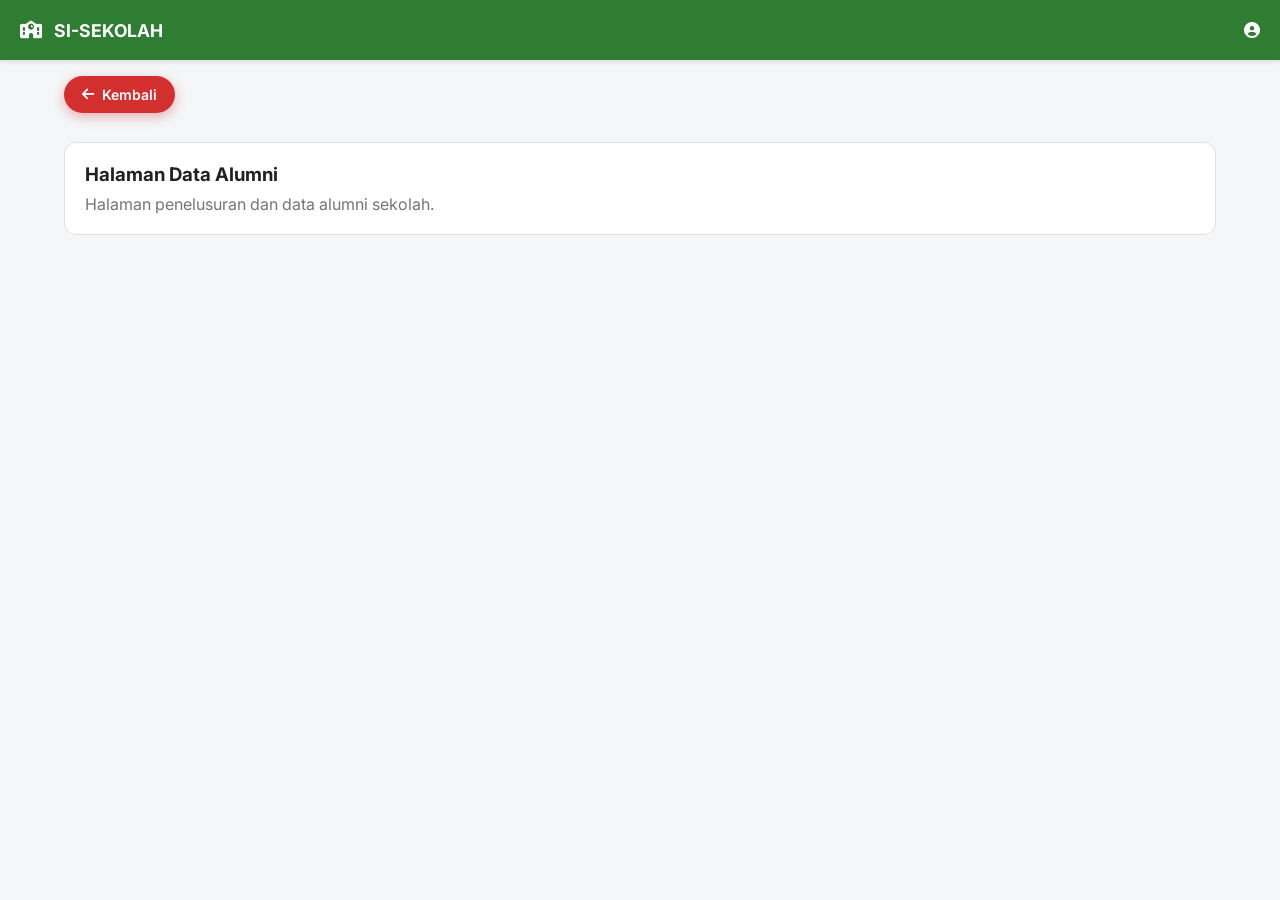
==== alumni.html @ 7b95df4c "Create alumni.html v1" ====
<!DOCTYPE html>
<html lang="id">
<head>
  <meta charset="UTF-8">
  <meta name="viewport" content="width=device-width, initial-scale=1.0">
  <title>Data Alumni - SI-SEKOLAH</title>
  <link href="https://fonts.googleapis.com/css2?family=Inter:wght@400;500;600;700&display=swap" rel="stylesheet">
  <link href="https://cdnjs.cloudflare.com/ajax/libs/font-awesome/6.4.0/css/all.min.css" rel="stylesheet">
  <link rel="stylesheet" href="css/style.css">
</head>
<body>
  <header class="header">
    <div class="header-brand"><i class="fa-solid fa-school"></i> <span>SI-SEKOLAH</span></div>
    <div><i class="fa-solid fa-circle-user"></i></div>
  </header>
  <main class="main-content">
    <a href="index.html" class="btn-back-floating"><i class="fa-solid fa-arrow-left"></i> Kembali</a>
    <div class="content-section">
      <h3>Halaman Data Alumni</h3>
      <p style="color: var(--text-muted); margin-top: 8px;">Halaman penelusuran dan data alumni sekolah.</p>
    </div>
  </main>
  <script src="js/script.js"></script>
</body>
</html>
---- css/style.css ----
/* ==========================================================================
   1. VARIABEL PALET WARNA & RESET CSS
   ========================================================================== */
:root {
  --primary-green: #2E7D32;
  --green-light: #E8F5E9;
  --green-hover: #1B5E20;
  --bg-gray: #F4F6F8;
  --border-gray: #E0E0E0;
  --text-dark: #212121;
  --text-muted: #757575;
  --accent-red: #D32F2F;
  --red-hover: #B71C1C;
  --red-light: #FFEBEE;
  --accent-yellow: #FBC02D;
  --yellow-light: #FFFDE7;
  --white: #FFFFFF;
  
  --header-height: 60px;
  --transition-speed: 0.3s;
}

* {
  box-sizing: border-box;
  margin: 0;
  padding: 0;
  font-family: 'Inter', sans-serif;
}

body {
  background-color: var(--bg-gray);
  color: var(--text-dark);
  display: flex;
  flex-direction: column;
  min-height: 100vh;
  overflow-x: hidden;
}

/* ==========================================================================
   2. HEADER & KONTEN UTAMA
   ========================================================================== */
.header {
  position: fixed;
  top: 0;
  left: 0;
  right: 0;
  height: var(--header-height);
  background-color: var(--primary-green);
  color: var(--white);
  display: flex;
  align-items: center;
  justify-content: space-between;
  padding: 0 20px;
  z-index: 1000;
  box-shadow: 0 2px 4px rgba(0, 0, 0, 0.1);
}

.header-brand {
  display: flex;
  align-items: center;
  gap: 12px;
  font-weight: 700;
  font-size: 1.1rem;
}

.main-content {
  flex: 1;
  margin-top: var(--header-height);
  padding: 20px 16px;
  width: 100%;
  max-width: 1200px;
  margin-left: auto;
  margin-right: auto;
}

.welcome-banner {
  background: linear-gradient(135deg, var(--primary-green), var(--green-hover));
  color: var(--white);
  padding: 20px;
  border-radius: 12px;
  margin-bottom: 24px;
}

.welcome-banner h2 { font-size: 1.4rem; margin-bottom: 4px; }
.welcome-banner p { font-size: 0.9rem; opacity: 0.9; }

.section-title {
  font-size: 1.1rem;
  font-weight: 600;
  margin-bottom: 16px;
  color: var(--text-dark);
}

/* Menu Grid */
.menu-grid {
  display: grid;
  grid-template-columns: repeat(2, 1fr);
  gap: 16px;
}

.card-menu {
  background-color: var(--white);
  padding: 20px;
  border-radius: 12px;
  border: 1px solid var(--border-gray);
  text-decoration: none;
  color: var(--text-dark);
  display: flex;
  flex-direction: column;
  align-items: center;
  text-align: center;
  gap: 12px;
  transition: transform 0.2s, box-shadow 0.2s;
  cursor: pointer;
}

.card-menu:active { transform: scale(0.98); }

.card-icon {
  width: 50px;
  height: 50px;
  border-radius: 50%;
  display: flex;
  align-items: center;
  justify-content: center;
  font-size: 1.3rem;
}

.icon-siswa { background-color: var(--green-light); color: var(--primary-green); }
.icon-guru { background-color: #E3F2FD; color: #1976D2; }
.icon-alumni { background-color: #F3E5F5; color: #7B1FA2; }
.icon-rapot { background-color: var(--yellow-light); color: #F57F17; }
.icon-pelanggaran { background-color: var(--red-light); color: var(--accent-red); }
.icon-surat { background-color: #E0F2F1; color: #00695C; }

.card-title { font-size: 0.95rem; font-weight: 600; }

.content-section {
  background-color: var(--white);
  padding: 20px;
  border-radius: 12px;
  border: 1px solid var(--border-gray);
  margin-top: 50px;
}

/* TOMBOL KEMBALI MENGAMBANG */
.btn-back-floating {
  position: fixed;
  top: 72px;
  left: 16px;
  z-index: 990;
  background-color: var(--accent-red);
  color: var(--white);
  border: none;
  padding: 10px 18px;
  border-radius: 50px;
  cursor: pointer;
  font-weight: 600;
  font-size: 0.88rem;
  display: inline-flex;
  align-items: center;
  gap: 8px;
  box-shadow: 0 4px 12px rgba(211, 47, 47, 0.35);
  text-decoration: none;
  transition: background-color 0.2s, transform 0.2s, box-shadow 0.2s;
}

.btn-back-floating:hover {
  background-color: var(--red-hover);
  transform: translateY(-2px);
  box-shadow: 0 6px 16px rgba(211, 47, 47, 0.45);
}

.btn-back-floating:active { transform: scale(0.96); }

/* ==========================================================================
   3. TABEL, TOOLBAR, & MODAL
   ========================================================================== */
.action-toolbar {
  display: flex;
  flex-wrap: wrap;
  gap: 12px;
  align-items: center;
  justify-content: space-between;
  margin-bottom: 20px;
}

.toolbar-left, .toolbar-right {
  display: flex;
  gap: 8px;
  flex-wrap: wrap;
  align-items: center;
}

.select-kelas {
  padding: 8px 12px;
  border: 1px solid var(--border-gray);
  border-radius: 6px;
  outline: none;
  font-weight: 500;
  background-color: var(--white);
}

.btn {
  padding: 8px 16px;
  border-radius: 6px;
  border: none;
  cursor: pointer;
  font-weight: 500;
  display: inline-flex;
  align-items: center;
  gap: 8px;
  transition: background-color 0.2s;
}

.btn-primary { background-color: var(--primary-green); color: var(--white); }
.btn-primary:hover { background-color: var(--green-hover); }
.btn-outline { background-color: var(--white); border: 1px solid var(--border-gray); color: var(--text-dark); }
.btn-danger { background-color: var(--accent-red); color: var(--white); }

.table-container {
  width: 100%;
  overflow-x: auto;
  border: 1px solid var(--border-gray);
  border-radius: 8px;
}

.data-table {
  width: 100%;
  border-collapse: collapse;
  text-align: left;
  font-size: 0.9rem;
  white-space: nowrap;
}

.data-table th, .data-table td {
  padding: 12px 16px;
  border-bottom: 1px solid var(--border-gray);
}

.data-table th { background-color: #F8F9FA; color: var(--text-muted); font-weight: 600; }
.data-table tbody tr:hover { background-color: var(--green-light); }

.student-name {
  color: var(--primary-green);
  font-weight: 600;
  cursor: pointer;
  text-decoration: underline;
}

/* Modal */
.modal {
  display: none;
  position: fixed;
  top: 0; left: 0; width: 100%; height: 100%;
  background: rgba(0, 0, 0, 0.5);
  z-index: 2000;
  align-items: center;
  justify-content: center;
  padding: 16px;
}

.modal.active { display: flex; }

.modal-content {
  background: var(--white);
  width: 100%;
  max-width: 600px;
  border-radius: 12px;
  max-height: 90vh;
  overflow-y: auto;
  box-shadow: 0 4px 20px rgba(0,0,0,0.15);
}

.modal-header {
  padding: 16px 20px;
  border-bottom: 1px solid var(--border-gray);
  display: flex;
  justify-content: space-between;
  align-items: center;
}

.modal-body { padding: 20px; }

.form-grid {
  display: grid;
  grid-template-columns: repeat(auto-fit, minmax(220px, 1fr));
  gap: 16px;
}

.form-group { display: flex; flex-direction: column; gap: 6px; }
.form-group label { font-size: 0.85rem; font-weight: 600; color: var(--text-muted); }
.form-group input {
  padding: 8px 12px;
  border: 1px solid var(--border-gray);
  border-radius: 6px;
  outline: none;
}

.modal-footer {
  padding: 16px 20px;
  border-top: 1px solid var(--border-gray);
  display: flex;
  justify-content: flex-end;
  gap: 12px;
}

.print-header {
  display: none;
  text-align: center;
  margin-bottom: 20px;
}

.print-header h2 { font-size: 1.3rem; text-transform: uppercase; margin-bottom: 4px; }
.print-header p { font-size: 1rem; font-weight: 600; color: var(--text-dark); }

/* Rapot */
.guru-rapot-grid {
  display: grid;
  grid-template-columns: repeat(auto-fill, minmax(280px, 1fr));
  gap: 16px;
  margin-top: 16px;
}

.card-guru-rapot {
  background: var(--white);
  border: 1px solid var(--border-gray);
  border-radius: 10px;
  padding: 16px;
  cursor: pointer;
  transition: transform 0.2s, box-shadow 0.2s, border-color 0.2s;
  display: flex;
  flex-direction: column;
  gap: 10px;
}

.card-guru-rapot:hover {
  transform: translateY(-3px);
  box-shadow: 0 4px 12px rgba(0, 0, 0, 0.08);
  border-color: var(--primary-green);
}

.guru-info-header { display: flex; align-items: center; gap: 12px; }
.guru-avatar {
  width: 42px; height: 42px; border-radius: 50%;
  background-color: var(--green-light); color: var(--primary-green);
  display: flex; align-items: center; justify-content: center; font-size: 1.1rem;
}
.guru-nama { font-size: 0.95rem; font-weight: 700; color: var(--text-dark); }
.mapel-badge-container { display: flex; flex-wrap: wrap; gap: 6px; }
.mapel-badge {
  background-color: var(--bg-gray); border: 1px solid var(--border-gray);
  color: var(--text-dark); font-size: 0.75rem; padding: 4px 8px;
  border-radius: 4px; font-weight: 500;
}
.rapot-form-card {
  background: var(--white); border: 1px solid var(--border-gray);
  border-radius: 10px; padding: 20px; margin-top: 16px;
}
.filter-rapot-grid {
  display: grid; grid-template-columns: repeat(auto-fit, minmax(180px, 1fr));
  gap: 12px; margin-bottom: 20px;
}
.input-nilai-rapot {
  width: 90px; padding: 6px 10px; border: 1px solid var(--border-gray);
  border-radius: 6px; text-align: center; font-weight: 600; outline: none;
}
.input-nilai-rapot:focus {
  border-color: var(--primary-green); background-color: var(--green-light);
}

@media print {
  @page { size: landscape; margin: 10mm; }
  .header, .btn-back-floating, .action-toolbar, .modal { display: none !important; }
  body { background-color: #fff !important; color: #000 !important; }
  .main-content { margin: 0 !important; padding: 0 !important; max-width: 100% !important; }
  .content-section { border: none !important; padding: 0 !important; margin-top: 0 !important; }
  .print-header { display: block !important; }
  .table-container { border: none !important; }
  .data-table { width: 100% !important; border-collapse: collapse !important; font-size: 0.85rem !important; }
  .data-table th, .data-table td { border: 1px solid #000 !important; padding: 6px 10px !important; color: #000 !important; }
  .data-table th { background-color: #E0E0E0 !important; -webkit-print-color-adjust: exact; print-color-adjust: exact; }
  .student-name { color: #000 !important; text-decoration: none !important; font-weight: normal !important; }
}

@media (min-width: 768px) {
  .main-content { padding: 32px 24px; }
  .menu-grid { grid-template-columns: repeat(3, 1fr); gap: 20px; }
  .card-menu { flex-direction: row; text-align: left; padding: 24px; }
  .card-menu:hover { transform: translateY(-3px); box-shadow: 0 4px 12px rgba(0, 0, 0, 0.08); }
  .btn-back-floating { top: 76px; left: calc((100vw - 1200px) / 2 + 24px); }
}

@media (max-width: 1248px) {
  .btn-back-floating { left: 20px; }
}
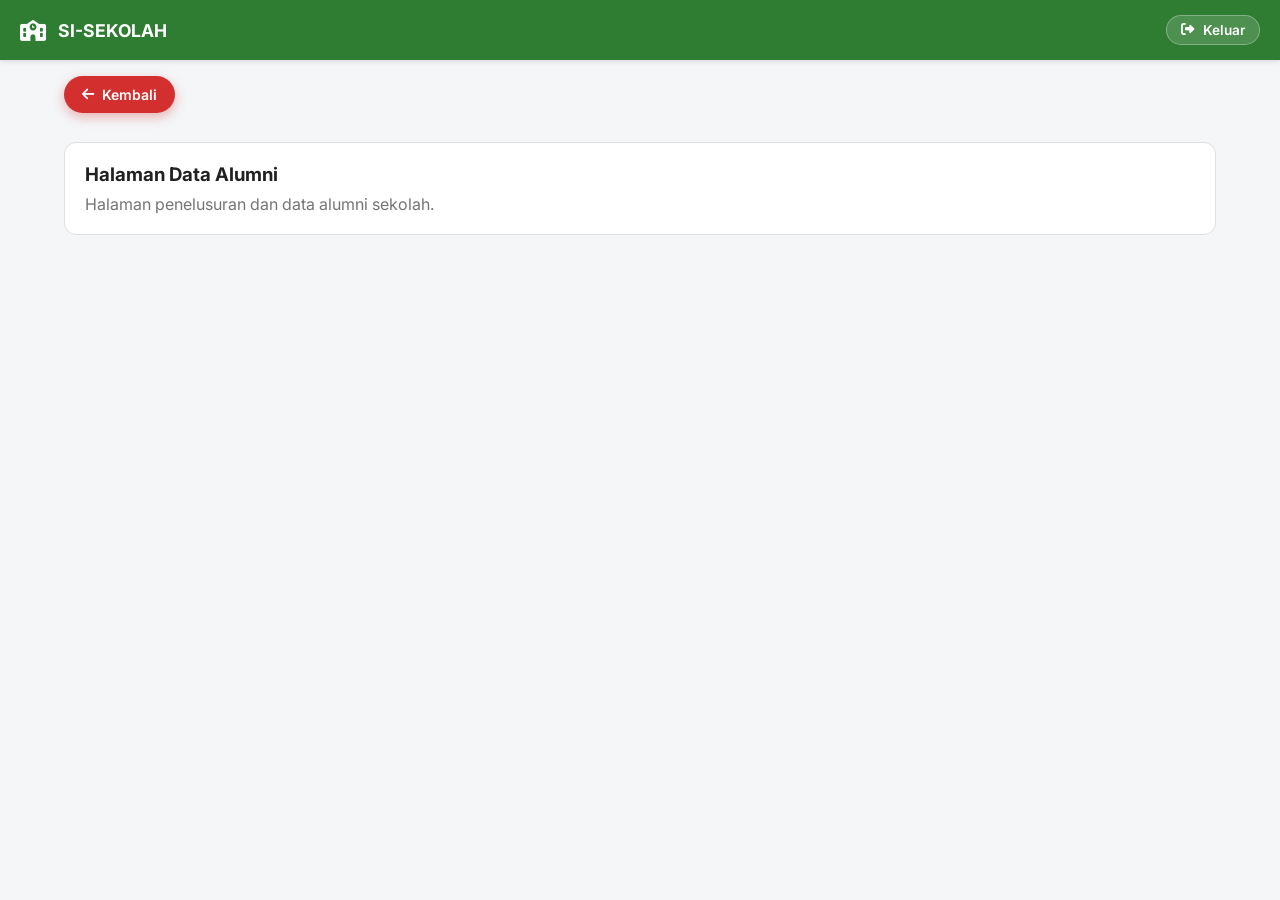
==== commit ad7bca1e: "Update alumni.html" ====
--- a/alumni.html
+++ b/alumni.html
@@ -9,10 +9,19 @@
   <link rel="stylesheet" href="css/style.css">
 </head>
 <body>
-  <header class="header">
-    <div class="header-brand"><i class="fa-solid fa-school"></i> <span>SI-SEKOLAH</span></div>
-    <div><i class="fa-solid fa-circle-user"></i></div>
-  </header>
+<!-- KODE BARU -->
+<header class="header">
+  <div class="header-brand">
+    <i class="fa-solid fa-school" style="font-size: 1.3rem;"></i>
+    <span>SI-SEKOLAH</span>
+  </div>
+  <div>
+    <button class="btn-logout" onclick="konfirmasiKeluar()" title="Keluar Aplikasi">
+      <i class="fa-solid fa-right-from-bracket"></i>
+      <span>Keluar</span>
+    </button>
+  </div>
+</header>
   <main class="main-content">
     <a href="index.html" class="btn-back-floating"><i class="fa-solid fa-arrow-left"></i> Kembali</a>
     <div class="content-section">
--- a/css/style.css
+++ b/css/style.css
@@ -63,6 +63,32 @@
   font-size: 1.1rem;
 }
 
+/* STYLE TOMBOL KELUAR / LOGOUT HEADER */
+.btn-logout {
+  background-color: rgba(255, 255, 255, 0.15);
+  color: var(--white);
+  border: 1px solid rgba(255, 255, 255, 0.3);
+  padding: 6px 14px;
+  border-radius: 20px;
+  cursor: pointer;
+  font-weight: 600;
+  font-size: 0.85rem;
+  display: inline-flex;
+  align-items: center;
+  gap: 8px;
+  transition: background-color 0.2s, transform 0.2s;
+}
+
+.btn-logout:hover {
+  background-color: var(--accent-red);
+  border-color: var(--accent-red);
+  transform: translateY(-1px);
+}
+
+.btn-logout:active {
+  transform: scale(0.95);
+}
+
 .main-content {
   flex: 1;
   margin-top: var(--header-height);
@@ -394,3 +420,8 @@
 @media (max-width: 1248px) {
   .btn-back-floating { left: 20px; }
 }
+
+@media (max-width: 480px) {
+  .btn-logout span { display: none; }
+  .btn-logout { padding: 8px; border-radius: 50%; }
+}
